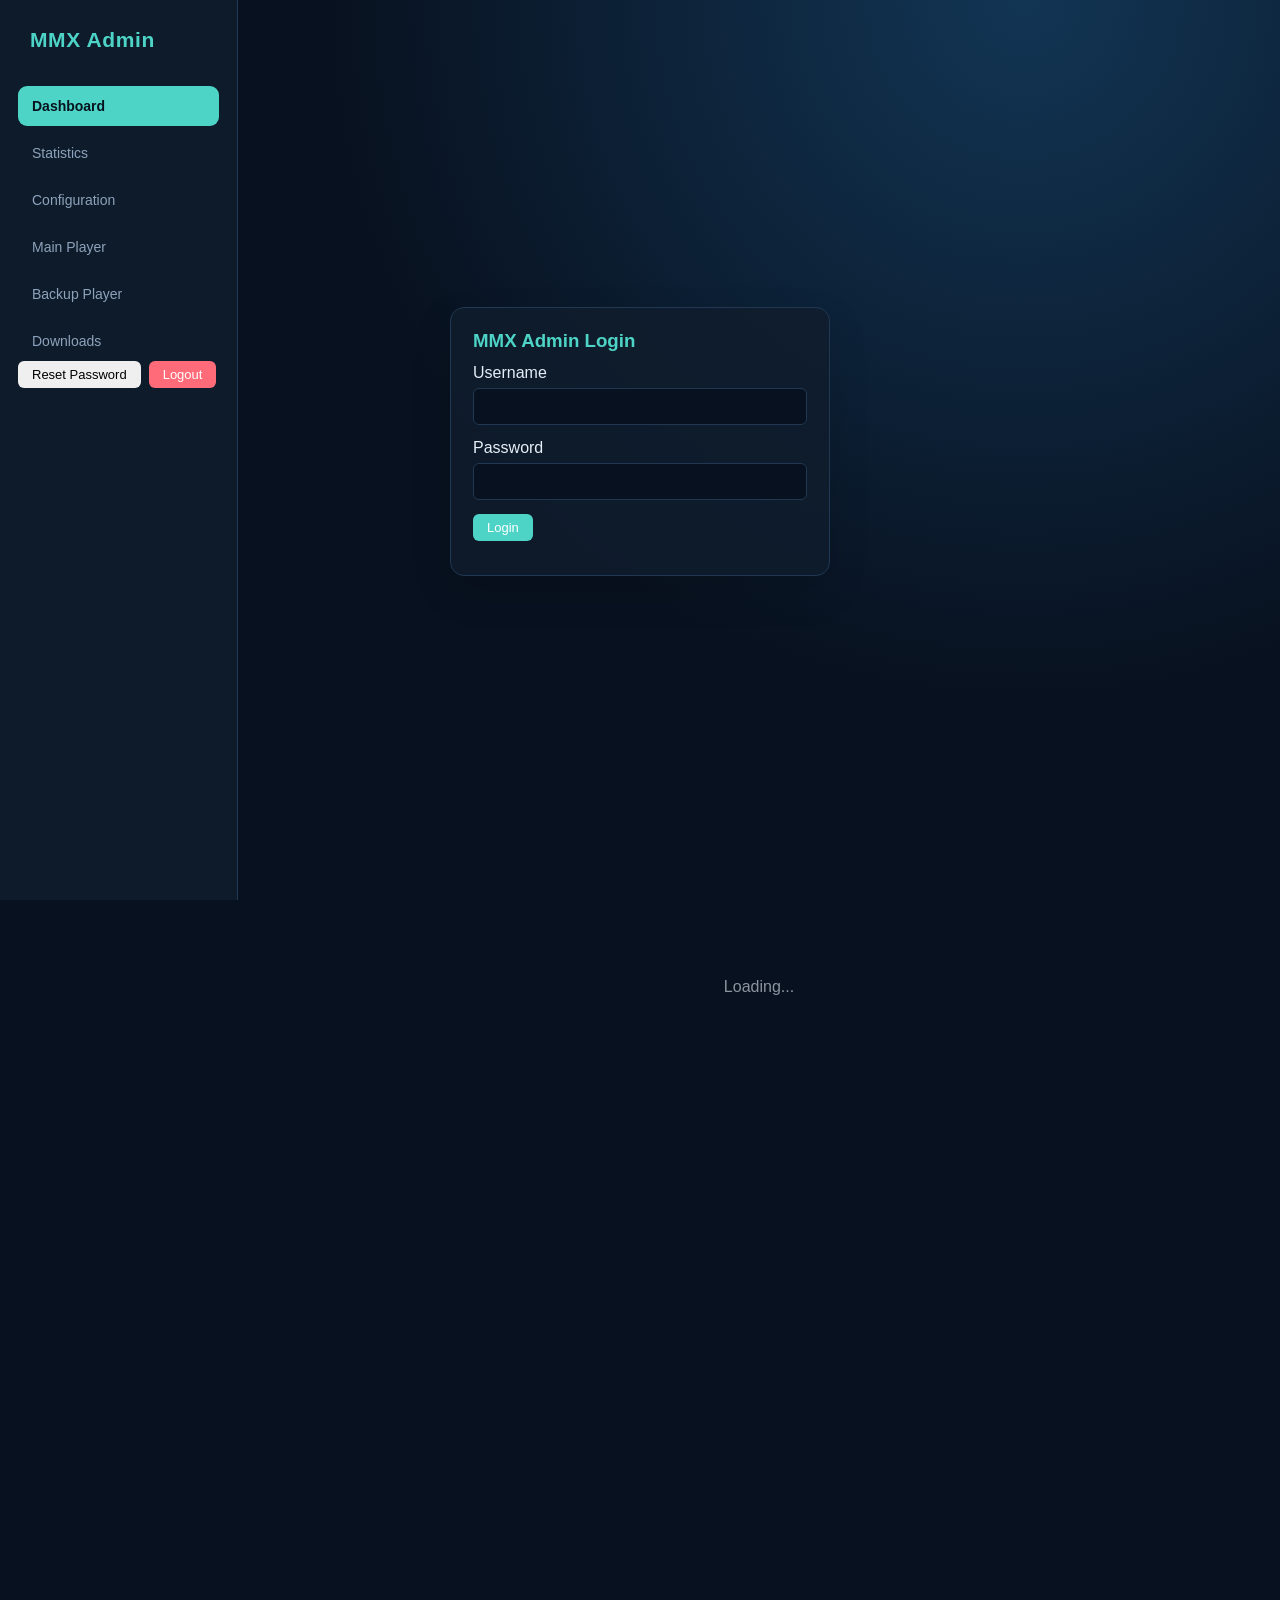
==== internal/admin/web/index.html @ c9896b6e "Initial public release of ppmmx MediaMTX-derived media node (Origin/Edge roles) for PPCDN. Handles W" ====
<!DOCTYPE html>
<html lang="zh">
<head>
<meta charset="UTF-8">
<meta name="viewport" content="width=device-width, initial-scale=1.0">
<title>MMX Admin</title>
<style>
:root{--bg:#08111f;--surface:#101d2d;--border:#203852;--text:#e6eef7;--muted:#8da3bb;--accent:#4dd4c6;--blue:#62a8ff;--green:#47d18c;--red:#ff6b78;--yellow:#f5c96a}
*{margin:0;padding:0;box-sizing:border-box}
body{font-family:Inter,-apple-system,BlinkMacSystemFont,'Segoe UI',sans-serif;background:radial-gradient(circle at 80% 0,#123554 0,transparent 34%),var(--bg);color:var(--text);min-height:100vh}
#adminApp{display:grid;grid-template-columns:238px 1fr;min-height:100vh}
header{grid-column:1;background:rgba(16,29,45,.92);border-right:1px solid var(--border);padding:28px 18px;position:fixed;inset:0 auto 0 0;width:238px}
header .header-inner{height:100%;display:flex;flex-direction:column;align-items:stretch;justify-content:flex-start;padding:0}
header h1{font-size:21px;color:var(--accent);letter-spacing:.03em;padding:0 12px 34px}
.header-actions{display:flex;align-items:center;gap:8px}
nav{display:flex;flex-direction:column;gap:7px}
nav a{padding:12px 14px;border-radius:9px;text-decoration:none;color:var(--muted);font-size:14px;transition:all .2s}
nav a:hover,nav a.active{background:var(--accent);color:#07131e;font-weight:700}
main{grid-column:2;padding:38px clamp(22px,4vw,64px);max-width:1500px;width:100%;margin:0 auto}
.card{background:rgba(16,29,45,.86);border:1px solid var(--border);border-radius:14px;padding:22px;margin-bottom:18px;box-shadow:0 16px 40px rgba(0,0,0,.12)}
.card h3{margin-bottom:12px;color:var(--accent)}
table{width:100%;border-collapse:collapse;font-size:13px}
th,td{text-align:left;padding:8px 12px;border-bottom:1px solid var(--border)}
th{font-weight:600;color:var(--muted)}
.badge{padding:2px 8px;border-radius:10px;font-size:12px;font-weight:600}
.badge-on{background:var(--green);color:#fff}
.badge-off{background:var(--red);color:#fff}
.badge-pub{background:var(--accent);color:#fff}
.badge-reader{background:var(--yellow);color:#000}
button{padding:6px 14px;border:none;border-radius:6px;cursor:pointer;font-size:13px;transition:all .2s}
.btn-danger{background:var(--red);color:#fff}
.btn-danger:hover{opacity:.8}
.status{font-size:13px;color:var(--muted);margin:12px 0}
.loading{color:#8b949e;text-align:center;padding:40px}
.error{color:var(--red)}
a.dl-link{color:var(--accent);text-decoration:none;font-size:14px}
a.dl-link:hover{text-decoration:underline}
.grid{display:grid;grid-template-columns:repeat(auto-fit,minmax(280px,1fr));gap:16px}
.stat-value{font-size:32px;font-weight:700;color:var(--accent)}
.stat-label{font-size:13px;color:var(--muted);margin-top:4px}
code{background:var(--bg);padding:3px 7px;border-radius:5px;font-size:12px;color:#b9d8f4}
.node-card{cursor:pointer;transition:border-color .2s}
.node-card:hover{border-color:var(--accent)}
.auth-screen{min-height:100vh;display:grid;place-items:center;padding:24px}
.auth-card{width:min(380px,100%)}
.auth-card input{width:100%;margin:6px 0 14px;padding:10px;background:var(--bg);border:1px solid var(--border);border-radius:6px;color:var(--text)}
.btn-primary{background:var(--accent);color:#fff}
.hidden{display:none}
.config-input{min-width:min(560px,100%);padding:9px 10px;background:var(--bg);border:1px solid var(--border);border-radius:6px;color:var(--text)}
.config-input:disabled{opacity:.8;border-color:transparent;background:transparent;padding-left:0}
.config-actions{display:flex;gap:10px;margin-top:18px}
.path-config-input{width:100%;padding:8px;background:var(--bg);border:1px solid var(--border);border-radius:6px;color:var(--text)}
.path-config-table td{vertical-align:middle}
.player-frame{width:100%;height:720px;border:1px solid var(--border);border-radius:10px;background:#000}
.player-stack{display:flex;flex-direction:column;gap:18px}
.player-stack .card{margin-bottom:0}
@media(max-width:800px){.player-frame{height:560px}}
@media(max-width:900px){#adminApp{display:block}header{position:static;width:auto;padding:14px 18px;border-right:0;border-bottom:1px solid var(--border)}header .header-inner{height:auto}header h1{padding:0 0 14px}nav{flex-direction:row;overflow:auto}nav a{white-space:nowrap}main{padding:24px 16px}}
</style>
</head>
<body>
<section id="loginScreen" class="auth-screen">
  <form id="loginForm" class="card auth-card">
    <h3>MMX Admin Login</h3>
    <label>Username<input id="loginUsername" autocomplete="username" required></label>
    <label>Password<input id="loginPassword" type="password" autocomplete="current-password" required></label>
    <button class="btn-primary" type="submit">Login</button>
    <div id="loginError" class="error status"></div>
  </form>
</section>
<div id="adminApp" class="hidden">
<header>
  <div class="header-inner">
    <h1>MMX Admin</h1>
    <nav>
      <a href="#" data-page="dashboard" class="active">Dashboard</a>
      <a href="#" data-page="statistics">Statistics</a>
      <a href="#" data-page="siteConfig">Configuration</a>
      <a href="#" data-page="mainPlayer">Main Player</a>
      <a href="#" data-page="backupPlayer">Backup Player</a>
      <a href="#" data-page="downloads">Downloads</a>
    </nav>
    <div class="header-actions"><button onclick="resetPassword()">Reset Password</button><button class="btn-danger" onclick="logout()">Logout</button></div>
  </div>
</header>
<main id="content"><div class="loading">Loading...</div></main>
</div>

<script>
const API = '/admin/api/v1';

document.querySelectorAll('nav a').forEach(a => {
  a.addEventListener('click', e => {
    e.preventDefault();
    document.querySelectorAll('nav a').forEach(x => x.classList.remove('active'));
    a.classList.add('active');
    const p = a.dataset.page;
    if (p === 'dashboard') renderDashboard();
    else if (p === 'streams') renderStreams();
    else if (p === 'statistics') renderStatistics();
    else if (p === 'siteConfig') renderSiteConfig();
    else if (p === 'sessions') renderSessions();
    else if (p === 'mainPlayer') renderPlayer('primary');
    else if (p === 'backupPlayer') renderPlayer('backup');
    else if (p === 'downloads') renderDownloads();
  });
});

async function api(path, opts = {}) {
  const res = await fetch(API + path, { credentials: 'same-origin', headers: { 'Content-Type': 'application/json' }, ...opts });
  if (res.status === 401 && path !== '/auth/login') showLogin();
  if (!res.ok) throw new Error(await res.text());
  const json = await res.json();
  return json.data;
}

function showLogin() {
  document.getElementById('adminApp').classList.add('hidden');
  document.getElementById('loginScreen').classList.remove('hidden');
  document.getElementById('loginPassword').value = '';
}

function showAdmin() {
  document.getElementById('loginScreen').classList.add('hidden');
  document.getElementById('adminApp').classList.remove('hidden');
  renderDashboard();
}

document.getElementById('loginForm').addEventListener('submit', async e => {
  e.preventDefault();
  try {
    await api('/auth/login', { method: 'POST', body: JSON.stringify({ username: document.getElementById('loginUsername').value, password: document.getElementById('loginPassword').value }) });
    document.getElementById('loginError').textContent = '';
    showAdmin();
  } catch (_) { document.getElementById('loginError').textContent = 'Invalid username or password'; }
});

async function logout() {
  try { await api('/auth/logout', { method: 'POST' }); } finally { showLogin(); }
}

async function resetPassword() {
  const newPassword = prompt('Set new password (at least 8 characters)');
  if (newPassword === null) return;
  try {
    await api('/auth/change-password', { method: 'POST', body: JSON.stringify({ new_password: newPassword }) });
    alert('Password reset. Please log in again.');
    showLogin();
  } catch(e) { alert(e.message); }
}

// ── Dashboard ──────────────────────────────────────────────────
async function renderDashboard() {
  const main = document.getElementById('content');
  main.innerHTML = '<div class="loading">Loading...</div>';
  try {
    const [nodesData, streams, sessions] = await Promise.all([
      api('/nodes'), api('/streams'), api('/sessions')
    ]);
    const nodes = nodesData.nodes || [];
    const streamCount = (streams.streams || []).length;
    const pubCount = (sessions.sessions || []).filter(s => s.publish).length;
    const readerCount = (sessions.sessions || []).filter(s => !s.publish).length;

    let nodesHTML = nodes.map(n => `
      <div class="card node-card" onclick="renderNodeDetail('${esc(n.name)}')">
        <div class="stat-value"><span class="badge ${n.reachable?'badge-on':'badge-off'}">${n.reachable?'ONLINE':'OFFLINE'}</span></div>
        <div class="stat-label">${esc(n.name)} &mdash; ${esc(n.version)}</div>
        <div style="margin-top:8px;font-size:11px;color:#8b949e">${n.reachable ? 'since '+new Date(n.started).toLocaleString() : 'unreachable'} &bull; Click for config</div>
      </div>`).join('');

    main.innerHTML = `
      <h2>Dashboard</h2>
      <div class="grid">
        ${nodesHTML}
        <div class="card"><div class="stat-value">${streamCount}</div><div class="stat-label">Active Streams (origin)</div></div>
        <div class="card"><div class="stat-value">${pubCount}</div><div class="stat-label">Publishers</div></div>
        <div class="card"><div class="stat-value">${readerCount}</div><div class="stat-label">Readers</div></div>
      </div>
      <div class="status">Last updated: ${new Date().toLocaleTimeString()}</div>`;
  } catch(e) { main.innerHTML = `<div class="error">Error: ${e.message}</div>`; }
}

// ── Node Detail ───────────────────────────────────────────────
async function renderNodeDetail(name) {
  const main = document.getElementById('content');
  main.innerHTML = '<div class="loading">Loading...</div>';
  try {
    const data = await api('/nodes/' + encodeURIComponent(name));
    const info = data.info || {};
    const g = data.config || {};
    const paths = (data.paths && data.paths.items) || [];
    const allPath = paths.find(p => p.name === 'all') || {};
    const b = (v) => v ? '<span class="badge badge-on">enabled</span>' : '<span class="badge badge-off">disabled</span>';

    main.innerHTML = `
      <h2>&larr; <a href="#" onclick="renderDashboard();return false" style="color:var(--accent)">Dashboard</a> &nbsp;|&nbsp; ${esc(name)}</h2>
      <div class="card">
        <h3>Info</h3>
        <table>
          <tr><td>Version</td><td><code>${esc(info.version||'-')}</code></td></tr>
          <tr><td>Started</td><td>${esc(info.started?new Date(info.started).toLocaleString():'-')}</td></tr>
          <tr><td>Backend</td><td><code>${esc(data.backend||'')}</code></td></tr>
          <tr><td>Player Domain</td><td><code>${esc(data.player||'')}</code></td></tr>
        </table>
      </div>
      <div class="card"><h3>Protocols</h3><table>
        <tr><td>WebRTC</td><td>${b(g.webrtc)} ${esc(g.webrtcAddress||'')}</td></tr>
        <tr><td>RTMP</td><td>${b(g.rtmp)} ${esc(g.rtmpAddress||'')}</td></tr>
        <tr><td>SRT</td><td>${b(g.srt)} ${esc(g.srtAddress||'')}</td></tr>
        <tr><td>HLS</td><td>${b(g.hls)}</td></tr>
      </table></div>
      <div class="card"><h3>WebRTC / ABR</h3><table>
        <tr><td>HTTP Address</td><td><code>${esc(g.webrtcAddress||'')}</code></td></tr>
        <tr><td>ICE UDP</td><td><code>${esc(g.webrtcLocalUDPAddress||'')}</code></td></tr>
        <tr><td>ABR</td><td>${b(g.webrtcABREnable)}</td></tr>
        <tr><td>ABR Cooldown</td><td>${esc(g.webrtcABRSwitchCooldown||3000)} ms</td></tr>
      </table></div>
      <div class="card"><h3>Path Config (all)</h3><table>
        <tr><td>Source</td><td><code>${esc(allPath.source||'publisher')}</code></td></tr>
        <tr><td>Max Readers</td><td><code>${allPath.maxReaders||0}</code></td></tr>
        <tr><td>Forward Tencent</td><td>${b(allPath.forwardTencent)}</td></tr>
      </table></div>
      <div class="card"><h3>Limits</h3><table>
        <tr><td>Write Queue</td><td>${esc(g.writeQueueSize||512)}</td></tr>
        <tr><td>UDP Buffer</td><td><code>${formatBytesUDP(g.udpReadBufferSize||0)}</code></td></tr>
        <tr><td>Read Timeout</td><td>${esc(g.readTimeout||'')}</td></tr>
        <tr><td>Write Timeout</td><td>${esc(g.writeTimeout||'')}</td></tr>
      </table></div>
      <div class="status">Last updated: ${new Date().toLocaleTimeString()}</div>`;
  } catch(e) { main.innerHTML = `<div class="error">Error: ${e.message}</div>`; }
}

// ── Streams ────────────────────────────────────────────────────
async function renderStreams() {
  const main = document.getElementById('content');
  main.innerHTML = '<div class="loading">Loading...</div>';
  try {
    const data = await api('/streams');
    const streams = data.streams || [];
    let html = '<h2>Streams</h2>';
    if (data.error && streams.length === 0) {
      html += `<div class="card"><p class="error">${esc(data.error)}</p></div>`;
    } else if (streams.length === 0) {
      html += '<div class="card"><p class="status">No active streams</p></div>';
    } else {
      html += '<table><thead><tr><th>Path</th><th>Tracks</th><th>Readers</th></tr></thead><tbody>';
      streams.forEach(s => {
        html += `<tr>
          <td><code>${esc(s.name)}</code></td>
          <td>${(s.tracks||[]).length}</td>
          <td>${s.readers?s.readers.length:'-'}</td></tr>`;
      });
      html += '</tbody></table>';
    }
    main.innerHTML = html;
  } catch(e) { main.innerHTML = `<div class="error">Error: ${e.message}</div>`; }
}

// ── Statistics ─────────────────────────────────────────────────
async function renderStatistics() {
  const main = document.getElementById('content');
  main.innerHTML = '<div class="loading">Loading...</div>';
  try {
    const [ingest, game] = await Promise.all([api('/ingest-stats'), api('/game-stats')]);
    main.innerHTML = `<h2>Statistics</h2>
      <div class="card"><h3>Ingest Statistics</h3>${renderIngestStats(ingest.items || [])}</div>
      <div class="card"><h3>Game Statistics</h3>${renderGameStats(game.items || [])}</div>`;
  } catch(e) { main.innerHTML = `<div class="error">Error: ${e.message}</div>`; }
}

function renderIngestStats(items) {
  if (!items.length) return '<p class="status">No ingest stream data</p>';
  let html = '<table><thead><tr><th>Path</th><th>Ready</th><th>Source</th><th>Tracks</th><th>Readers</th></tr></thead><tbody>';
  items.forEach(s => {
    const ready = !!s.ready;
    html += `<tr><td><code>${esc(s.name||'-')}</code></td><td><span class="badge ${ready?'badge-on':'badge-off'}">${ready?'ready':'down'}</span></td><td>${esc(s.source && (s.source.type || s.source.id) || '-')}</td><td>${(s.tracks||[]).length}</td><td>${s.readers?s.readers.length:'-'}</td></tr>`;
  });
  return html + '</tbody></table>';
}

function renderGameStats(items) {
  if (!items.length) return '<p class="status">No game/round statistics available yet</p>';
  let html = '<table><thead><tr><th>Table</th><th>GC</th><th>Game</th><th>Status</th><th>Updated</th></tr></thead><tbody>';
  items.forEach(x => { html += `<tr><td>${esc(x.table||'-')}</td><td>${esc(x.gc||'-')}</td><td>${esc(x.game||'-')}</td><td>${esc(x.status||'-')}</td><td>${esc(x.updated||'-')}</td></tr>`; });
  return html + '</tbody></table>';
}

// ── Configuration ───────────────────────────────────────────────
async function renderSiteConfig() {
  const main = document.getElementById('content');
  main.innerHTML = '<div class="loading">Loading...</div>';
  try {
    const data = await api('/site-config');
    const configs = data.site_stream_configs || [];
    main.innerHTML = `
      <h2>Configuration</h2>
      <div class="card"><h3>Player Domains</h3><table>
        <tr><td>Main Player Domain</td><td><input id="mainPlayerDomain" class="config-input" value="${esc(data.main_player_domain||'')}" disabled></td></tr>
        <tr><td>Backup Player Domain</td><td><input id="backupPlayerDomain" class="config-input" value="${esc(data.backup_player_domain||'')}" disabled></td></tr>
        <tr><td>VideoStat Domain</td><td><select id="videoStatDomain" class="config-input" disabled>
          <option value="test" ${data.videostat_env==='test'?'selected':''}>test: https://lotto-videostat.gelotto-test.com/api/stat</option>
          <option value="uat" ${data.videostat_env==='uat'?'selected':''}>uat: https://lotto-videostat.gelotto-uat.com/api/stat</option>
          <option value="stag" ${data.videostat_env==='stag'?'selected':''}>stag: https://lotto-videostat.numericgame.io/api/stat</option>
          <option value="prod" ${data.videostat_env==='prod'?'selected':''}>prod: https://lotto-videostat.numericgame.ph/api/stat</option>
        </select></td></tr>
      </table><div class="config-actions">
        <button class="btn-primary" id="editConfigBtn" onclick="editConfig()">Edit</button>
        <button class="btn-primary hidden" id="saveConfigBtn" onclick="saveConfig()">Save</button>
      </div></div>
      <div class="card"><h3>Stream Configuration</h3>
        <p class="status">Site is generated as <code>studio_&lt;site name&gt;</code>; stream is generated as <code>live/&lt;stream name&gt;-&lt;view name&gt;</code>.</p>
        <div id="siteStreamConfigTable">${renderSiteStreamConfigTable(configs, false)}</div>
        <div class="config-actions">
          <button class="btn-primary" id="editPathConfigBtn" onclick="editPathConfig()">Edit</button>
          <button class="btn-primary hidden" id="savePathConfigBtn" onclick="savePathConfig()">Save</button>
        </div>
      </div>`;
  } catch(e) { main.innerHTML = `<div class="error">Error: ${e.message}</div>`; }
}

function editConfig() {
  document.querySelectorAll('.config-input').forEach(input => { input.disabled = false; });
  document.getElementById('editConfigBtn').classList.add('hidden');
  document.getElementById('saveConfigBtn').classList.remove('hidden');
}

async function saveConfig() {
  const button = document.getElementById('saveConfigBtn');
  button.disabled = true;
  try {
    await api('/player-config', {
      method: 'POST',
      body: JSON.stringify({
        main_player_domain: document.getElementById('mainPlayerDomain').value.trim(),
        backup_player_domain: document.getElementById('backupPlayerDomain').value.trim(),
        videostat_env: document.getElementById('videoStatDomain').value
      })
    });
    await renderSiteConfig();
  } catch (e) {
    alert('Save failed: ' + e.message);
    button.disabled = false;
  }
}

function renderSiteStreamConfigTable(configs, editable) {
  let html = `<table class="path-config-table"><thead><tr><th>Site Name</th><th>Generated Site</th><th>Stream Name</th><th>View Name</th><th>Generated Stream</th>${editable?'<th></th>':''}</tr></thead><tbody>`;
  if (!configs.length) {
    html += `<tr class="empty-config"><td colspan="${editable?6:5}" class="status">No stream configuration</td></tr>`;
  }
  configs.forEach((item, index) => {
    html += `<tr class="site-stream-row">
      <td><input class="path-config-input site-name" value="${esc(item.site_name||'')}" disabled></td>
      <td class="generated-site"><code>studio_${esc(item.site_name||'')}</code></td>
      <td><input class="path-config-input stream-name" value="${esc(item.stream_name||'')}" disabled></td>
      <td><input class="path-config-input view-name" value="${esc(item.view_name||'')}" disabled></td>
      <td class="generated-stream"><code>live/${esc(item.stream_name||'')}-${esc(item.view_name||'')}</code></td>
      ${editable?'<td><button class="btn-danger" onclick="this.closest(\'tr\').remove()">Remove</button></td>':''}
    </tr>`;
  });
  return html + '</tbody></table>' + (editable ? '<button class="btn-primary" style="margin-top:12px" onclick="addPathConfigRow()">Add</button>' : '');
}

function editPathConfig() {
  const table = document.getElementById('siteStreamConfigTable');
  const rows = [...table.querySelectorAll('.site-stream-row')].map(row => ({
    site_name: row.querySelector('.site-name').value,
    stream_name: row.querySelector('.stream-name').value,
    view_name: row.querySelector('.view-name').value
  }));
  table.innerHTML = renderSiteStreamConfigTable(rows, true);
  table.querySelectorAll('.path-config-input').forEach(input => input.disabled = false);
  document.getElementById('editPathConfigBtn').classList.add('hidden');
  document.getElementById('savePathConfigBtn').classList.remove('hidden');
}

function addPathConfigRow() {
  const table = document.getElementById('siteStreamConfigTable');
  const empty = table.querySelector('.empty-config');
  if (empty) empty.remove();
  const body = table.querySelector('tbody');
  const row = document.createElement('tr');
  row.className = 'site-stream-row';
  row.innerHTML = `<td><input class="path-config-input site-name" disabled></td><td class="generated-site"><code>studio_</code></td><td><input class="path-config-input stream-name" disabled></td><td><input class="path-config-input view-name" disabled></td><td class="generated-stream"><code>live/-</code></td><td><button class="btn-danger" onclick="this.closest('tr').remove()">Remove</button></td>`;
  body.appendChild(row);
  row.querySelectorAll('.path-config-input').forEach(input => input.disabled = false);
}

async function savePathConfig() {
  const rows = [...document.querySelectorAll('#siteStreamConfigTable .site-stream-row')];
  const configs = rows.map(row => ({
    site_name: row.querySelector('.site-name').value.trim(),
    stream_name: row.querySelector('.stream-name').value.trim(),
    view_name: row.querySelector('.view-name').value.trim()
  }));
  if (configs.some(item => !item.site_name || !item.stream_name || !item.view_name)) {
    alert('Site name, stream name and view name are required.');
    return;
  }
  const button = document.getElementById('savePathConfigBtn');
  button.disabled = true;
  try {
    await api('/site-stream-config', { method: 'POST', body: JSON.stringify({ configs }) });
    await renderSiteConfig();
  } catch (e) {
    alert('Save failed: ' + e.message);
    button.disabled = false;
  }
}

function renderPathConfigTable(paths) {
  let html = '<table><thead><tr><th>Name</th><th>Source</th><th>Record</th><th>Forward Tencent</th></tr></thead><tbody>';
  paths.forEach(p => {
    html += `<tr><td><code>${esc(p.name||'-')}</code></td><td>${esc(p.source||'publisher')}</td><td>${p.record?'on':'off'}</td><td>${p.forwardTencent?'on':'off'}</td></tr>`;
  });
  return html + '</tbody></table>';
}

// ── Sessions ───────────────────────────────────────────────────
async function renderSessions() {
  const main = document.getElementById('content');
  main.innerHTML = '<div class="loading">Loading...</div>';
  try {
    const data = await api('/sessions');
    const sessions = data.sessions || [];
    let html = '<h2>Sessions (WebRTC)</h2>';
    if (data.error && sessions.length === 0) {
      html += `<div class="card"><p class="error">${esc(data.error)}</p></div>`;
    } else if (sessions.length === 0) {
      html += '<div class="card"><p class="status">No active sessions</p></div>';
    } else {
      html += '<table><thead><tr><th>ID</th><th>Type</th><th>Path</th><th>Address</th><th>Connected</th><th>Sent</th><th>Actions</th></tr></thead><tbody>';
      sessions.forEach(s => {
        const typ = s.publish ? 'publisher' : 'reader';
        html += `<tr>
          <td style="font-family:monospace;font-size:11px">${esc(s.id).substring(0,8)}...</td>
          <td><span class="badge ${typ==='publisher'?'badge-pub':'badge-reader'}">${typ}</span></td>
          <td><code>${esc(s.name||s.path||'-')}</code></td>
          <td>${esc(s.remoteAddr||'-')}</td>
          <td>${s.created?new Date(s.created).toLocaleString():'-'}</td>
          <td>${s.bytesSent?formatBytes(s.bytesSent):'-'}</td>
          <td><button class="btn-danger" onclick="kickSession('${esc(s.id)}')">Kick</button></td></tr>`;
      });
      html += '</tbody></table>';
    }
    main.innerHTML = html;
  } catch(e) { main.innerHTML = `<div class="error">Error: ${e.message}</div>`; }
}

async function kickSession(uuid) {
  if (!confirm(`Kick ${uuid.substring(0,8)}...?`)) return;
  try { await api('/sessions/' + uuid, { method: 'DELETE' }); renderSessions(); }
  catch(e) { alert('Error: ' + e.message); }
}

// ── Player ────────────────────────────────────────────────────
async function renderPlayer(playerType) {
  const main = document.getElementById('content');
  main.innerHTML = '<div class="loading">Loading...</div>';
  try {
    const data = await api('/player');
    const players = data.players || [];
    const selected = players.filter(p => p.type === playerType);
    let html = `<h2>${playerType === 'backup' ? 'Backup Player' : 'Main Player'}</h2><div class="player-stack">`;
    selected.forEach(p => {
      const badge = p.type === 'backup' ? 'badge-reader' : 'badge-on';
      const label = p.type === 'backup' ? 'Backup' : p.name;
      html += `<div class="card">
        <h3><span class="badge ${badge}">${label}</span></h3>
        <table>
          <tr><td>Host</td><td><code>${esc(p.host)}</code></td></tr>
          <tr><td>Mode</td><td>${esc(p.desc)}</td></tr>
        </table>
        <iframe class="player-frame" src="${esc(p.url+'?whep_host='+encodeURIComponent(p.host))}" title="${esc(label)} player" allow="autoplay; fullscreen; microphone; camera"></iframe>
      </div>`;
    });
    if (!selected.length) html += '<div class="card"><p class="status">Player configuration is unavailable.</p></div>';
    html += '</div>';
    main.innerHTML = html;
  } catch(e) { main.innerHTML = `<div class="error">Error: ${e.message}</div>`; }
}

// ── Downloads ──────────────────────────────────────────────────
async function renderDownloads() {
  const main = document.getElementById('content');
  main.innerHTML = '<div class="loading">Loading...</div>';
  try {
    const data = await api('/downloads');
    const obs = data.obs;
    main.innerHTML = `
      <h2>Downloads</h2>
      <div class="card">
        <h3>${esc(obs.name)}</h3>
        <table>
          <tr><td>Version</td><td><code>${esc(obs.version)}</code></td></tr>
          <tr><td>Platform</td><td>${esc(obs.platform)}</td></tr>
          <tr><td>Download</td><td><a class="dl-link" href="${esc(obs.url)}" target="_blank">${esc(obs.url)}</a></td></tr>
          <tr><td>SHA-256</td><td><code style="font-size:11px">${esc(obs.sha256)}</code></td></tr>
        </table>
      </div>`;
  } catch(e) { main.innerHTML = `<div class="error">Error: ${e.message}</div>`; }
}

function esc(s) { const d=document.createElement('div');d.textContent=s||'';return d.innerHTML; }
function formatBytes(b) { return b>1e9?(b/1e9).toFixed(1)+' GB':b>1e6?(b/1e6).toFixed(1)+' MB':b>1e3?(b/1e3).toFixed(0)+' kB':b+' B'; }
function formatBytesUDP(b) { return b>1e6?(b/1e6).toFixed(0)+' MB':b>1e3?(b/1e3).toFixed(0)+' KB':b+' B'; }

api('/auth/me').then(showAdmin).catch(showLogin);
</script>
</body>
</html>
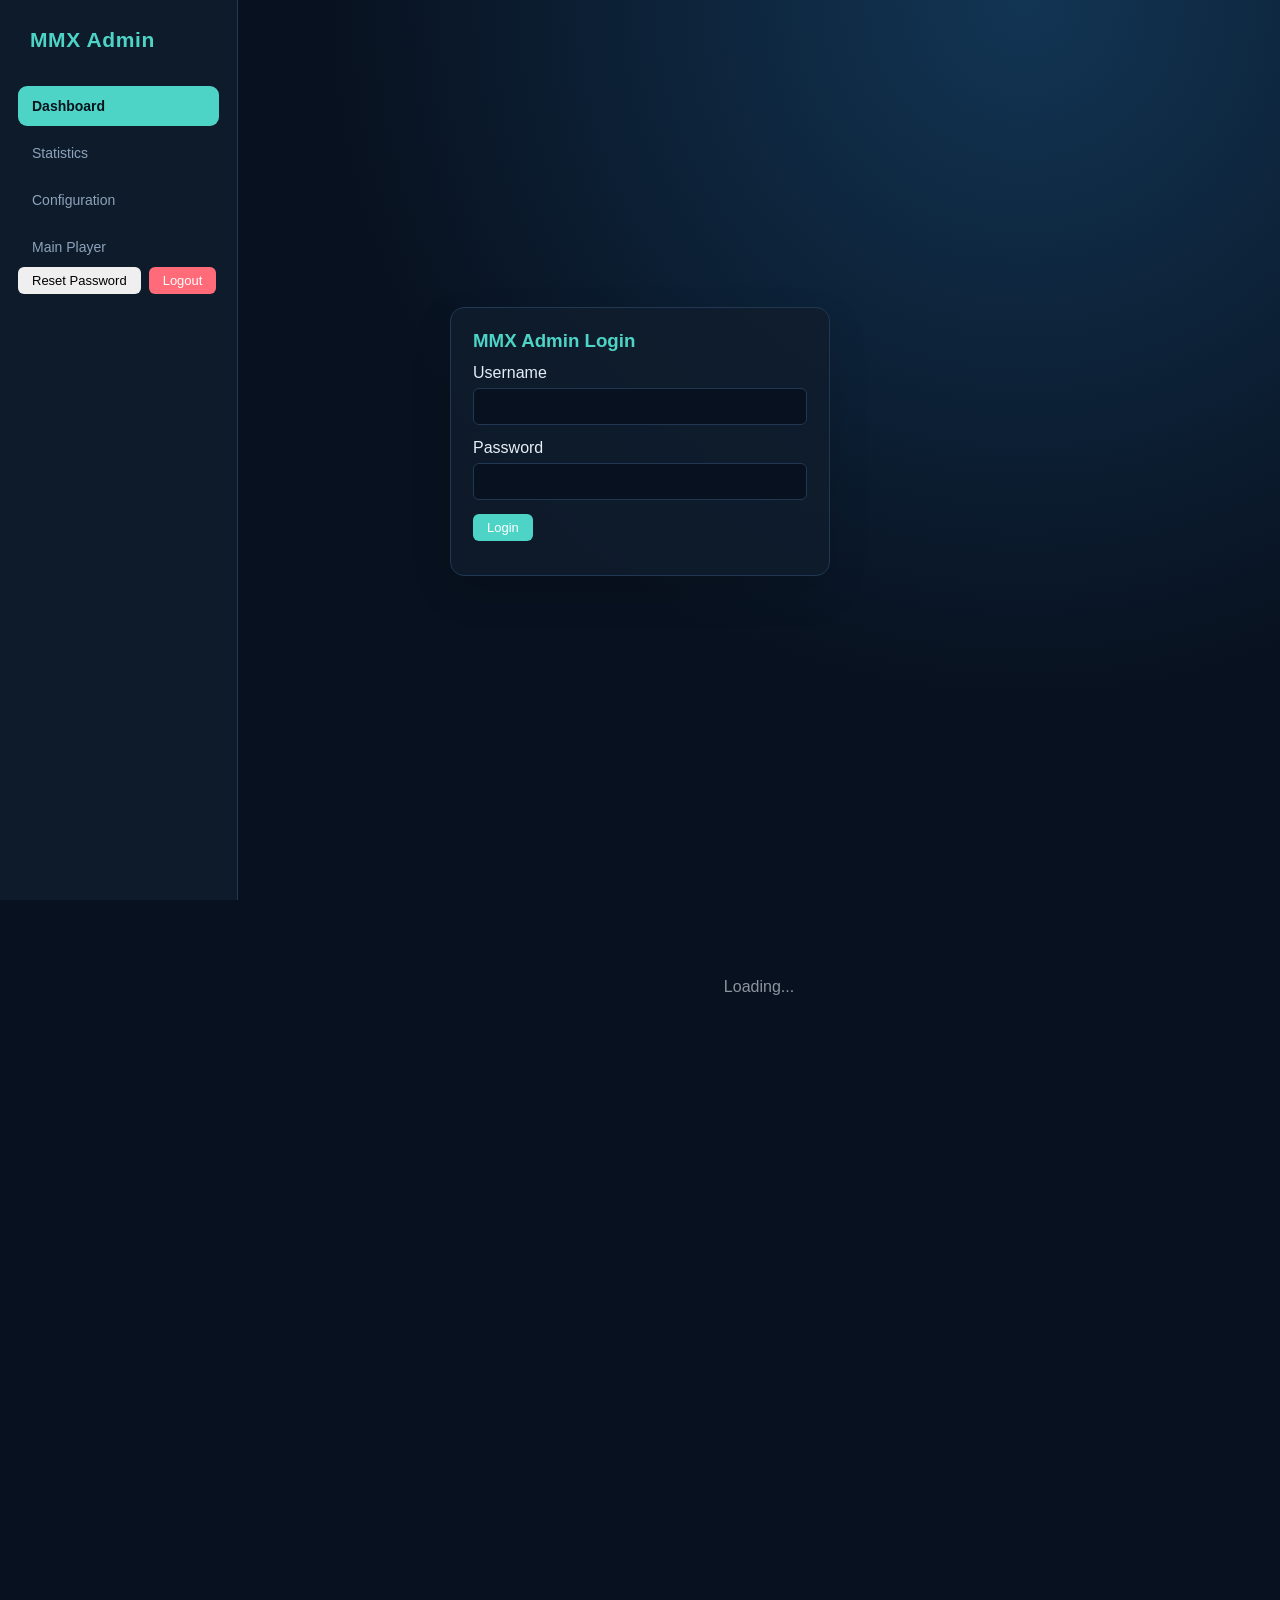
==== commit 37c385dc: "admin: drop the Downloads page and the backup player The Downloads page served one hardcoded link to" ====
--- a/internal/admin/web/index.html
+++ b/internal/admin/web/index.html
@@ -77,8 +77,6 @@
       <a href="#" data-page="statistics">Statistics</a>
       <a href="#" data-page="siteConfig">Configuration</a>
       <a href="#" data-page="mainPlayer">Main Player</a>
-      <a href="#" data-page="backupPlayer">Backup Player</a>
-      <a href="#" data-page="downloads">Downloads</a>
     </nav>
     <div class="header-actions"><button onclick="resetPassword()">Reset Password</button><button class="btn-danger" onclick="logout()">Logout</button></div>
   </div>
@@ -100,9 +98,7 @@
     else if (p === 'statistics') renderStatistics();
     else if (p === 'siteConfig') renderSiteConfig();
     else if (p === 'sessions') renderSessions();
-    else if (p === 'mainPlayer') renderPlayer('primary');
-    else if (p === 'backupPlayer') renderPlayer('backup');
-    else if (p === 'downloads') renderDownloads();
+    else if (p === 'mainPlayer') renderPlayer();
   });
 });
 
@@ -297,12 +293,11 @@
       <h2>Configuration</h2>
       <div class="card"><h3>Player Domains</h3><table>
         <tr><td>Main Player Domain</td><td><input id="mainPlayerDomain" class="config-input" value="${esc(data.main_player_domain||'')}" disabled></td></tr>
-        <tr><td>Backup Player Domain</td><td><input id="backupPlayerDomain" class="config-input" value="${esc(data.backup_player_domain||'')}" disabled></td></tr>
+        <input type="hidden" id="backupPlayerDomain" value="${esc(data.backup_player_domain||'')}">
         <tr><td>VideoStat Domain</td><td><select id="videoStatDomain" class="config-input" disabled>
-          <option value="test" ${data.videostat_env==='test'?'selected':''}>test: https://lotto-videostat.gelotto-test.com/api/stat</option>
-          <option value="uat" ${data.videostat_env==='uat'?'selected':''}>uat: https://lotto-videostat.gelotto-uat.com/api/stat</option>
-          <option value="stag" ${data.videostat_env==='stag'?'selected':''}>stag: https://lotto-videostat.numericgame.io/api/stat</option>
-          <option value="prod" ${data.videostat_env==='prod'?'selected':''}>prod: https://lotto-videostat.numericgame.ph/api/stat</option>
+          ${Object.entries(data.videostat_environments||{}).map(([env,url])=>
+            `<option value="${esc(env)}" ${data.videostat_env===env?'selected':''}>${esc(env)}: ${esc(url||'(not configured)')}</option>`
+          ).join('')}
         </select></td></tr>
       </table><div class="config-actions">
         <button class="btn-primary" id="editConfigBtn" onclick="editConfig()">Edit</button>
@@ -455,17 +450,17 @@
 }
 
 // ── Player ────────────────────────────────────────────────────
-async function renderPlayer(playerType) {
+async function renderPlayer() {
   const main = document.getElementById('content');
   main.innerHTML = '<div class="loading">Loading...</div>';
   try {
     const data = await api('/player');
     const players = data.players || [];
-    const selected = players.filter(p => p.type === playerType);
-    let html = `<h2>${playerType === 'backup' ? 'Backup Player' : 'Main Player'}</h2><div class="player-stack">`;
+    const selected = players.filter(p => p.type !== 'backup');
+    let html = `<h2>Main Player</h2><div class="player-stack">`;
     selected.forEach(p => {
-      const badge = p.type === 'backup' ? 'badge-reader' : 'badge-on';
-      const label = p.type === 'backup' ? 'Backup' : p.name;
+      const badge = 'badge-on';
+      const label = p.name;
       html += `<div class="card">
         <h3><span class="badge ${badge}">${label}</span></h3>
         <table>
@@ -481,27 +476,6 @@
   } catch(e) { main.innerHTML = `<div class="error">Error: ${e.message}</div>`; }
 }
 
-// ── Downloads ──────────────────────────────────────────────────
-async function renderDownloads() {
-  const main = document.getElementById('content');
-  main.innerHTML = '<div class="loading">Loading...</div>';
-  try {
-    const data = await api('/downloads');
-    const obs = data.obs;
-    main.innerHTML = `
-      <h2>Downloads</h2>
-      <div class="card">
-        <h3>${esc(obs.name)}</h3>
-        <table>
-          <tr><td>Version</td><td><code>${esc(obs.version)}</code></td></tr>
-          <tr><td>Platform</td><td>${esc(obs.platform)}</td></tr>
-          <tr><td>Download</td><td><a class="dl-link" href="${esc(obs.url)}" target="_blank">${esc(obs.url)}</a></td></tr>
-          <tr><td>SHA-256</td><td><code style="font-size:11px">${esc(obs.sha256)}</code></td></tr>
-        </table>
-      </div>`;
-  } catch(e) { main.innerHTML = `<div class="error">Error: ${e.message}</div>`; }
-}
-
 function esc(s) { const d=document.createElement('div');d.textContent=s||'';return d.innerHTML; }
 function formatBytes(b) { return b>1e9?(b/1e9).toFixed(1)+' GB':b>1e6?(b/1e6).toFixed(1)+' MB':b>1e3?(b/1e3).toFixed(0)+' kB':b+' B'; }
 function formatBytesUDP(b) { return b>1e6?(b/1e6).toFixed(0)+' MB':b>1e3?(b/1e3).toFixed(0)+' KB':b+' B'; }
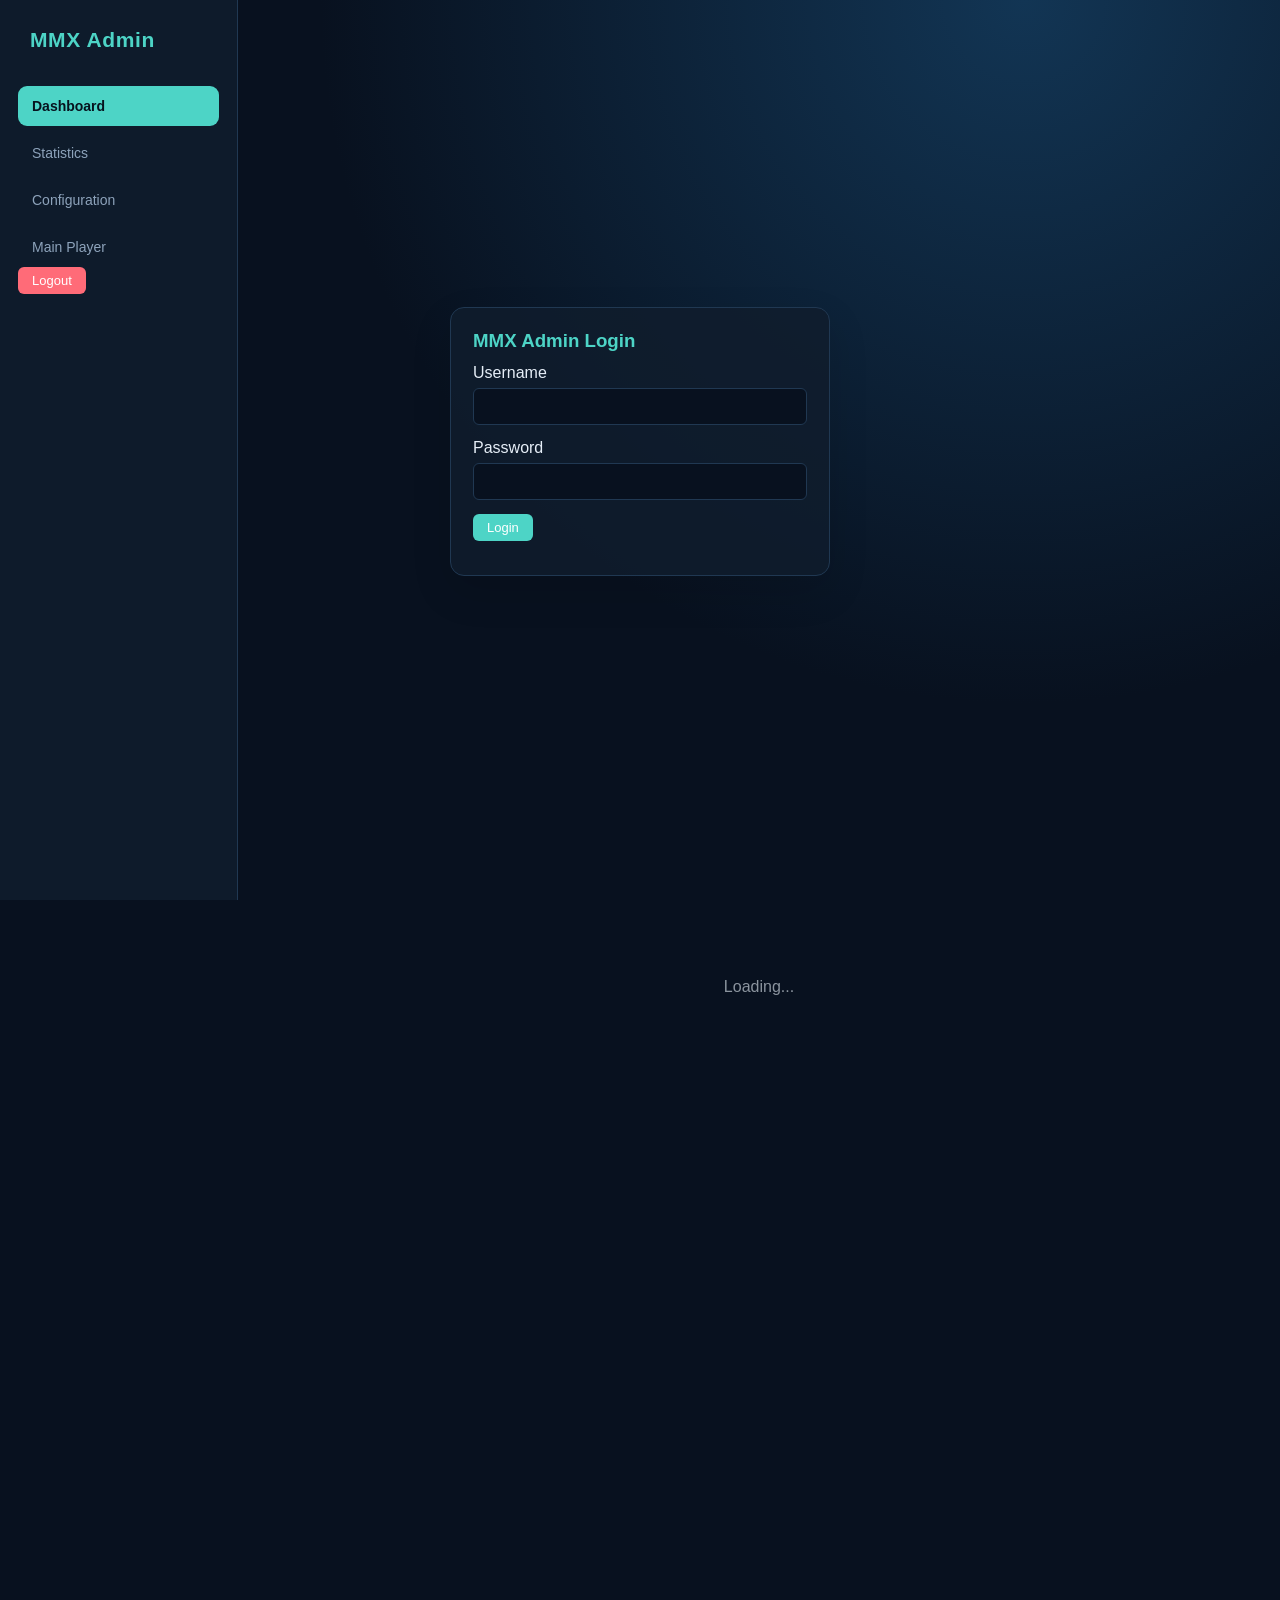
==== commit 7262d6b1: "admin: remove Reset Password button from dashboard header Co-Authored-By: Claude Opus 4.8 <noreply@a" ====
--- a/internal/admin/web/index.html
+++ b/internal/admin/web/index.html
@@ -78,7 +78,7 @@
       <a href="#" data-page="siteConfig">Configuration</a>
       <a href="#" data-page="mainPlayer">Main Player</a>
     </nav>
-    <div class="header-actions"><button onclick="resetPassword()">Reset Password</button><button class="btn-danger" onclick="logout()">Logout</button></div>
+    <div class="header-actions"><button class="btn-danger" onclick="logout()">Logout</button></div>
   </div>
 </header>
 <main id="content"><div class="loading">Loading...</div></main>
@@ -133,16 +133,6 @@
 
 async function logout() {
   try { await api('/auth/logout', { method: 'POST' }); } finally { showLogin(); }
-}
-
-async function resetPassword() {
-  const newPassword = prompt('Set new password (at least 8 characters)');
-  if (newPassword === null) return;
-  try {
-    await api('/auth/change-password', { method: 'POST', body: JSON.stringify({ new_password: newPassword }) });
-    alert('Password reset. Please log in again.');
-    showLogin();
-  } catch(e) { alert(e.message); }
 }
 
 // ── Dashboard ──────────────────────────────────────────────────
@@ -340,17 +330,19 @@
 }
 
 function renderSiteStreamConfigTable(configs, editable) {
-  let html = `<table class="path-config-table"><thead><tr><th>Site Name</th><th>Generated Site</th><th>Stream Name</th><th>View Name</th><th>Generated Stream</th>${editable?'<th></th>':''}</tr></thead><tbody>`;
+  let html = `<table class="path-config-table"><thead><tr><th>Site Name</th><th>Generated Site</th><th>Stream Name</th><th>View Name</th><th>Stream Path Override</th><th>Generated Stream</th>${editable?'<th></th>':''}</tr></thead><tbody>`;
   if (!configs.length) {
-    html += `<tr class="empty-config"><td colspan="${editable?6:5}" class="status">No stream configuration</td></tr>`;
+    html += `<tr class="empty-config"><td colspan="${editable?7:6}" class="status">No stream configuration</td></tr>`;
   }
   configs.forEach((item, index) => {
+    const generated = item.stream_path ? esc(item.stream_path) : `live/${esc(item.stream_name||'')}-${esc(item.view_name||'')}`;
     html += `<tr class="site-stream-row">
       <td><input class="path-config-input site-name" value="${esc(item.site_name||'')}" disabled></td>
       <td class="generated-site"><code>studio_${esc(item.site_name||'')}</code></td>
       <td><input class="path-config-input stream-name" value="${esc(item.stream_name||'')}" disabled></td>
       <td><input class="path-config-input view-name" value="${esc(item.view_name||'')}" disabled></td>
-      <td class="generated-stream"><code>live/${esc(item.stream_name||'')}-${esc(item.view_name||'')}</code></td>
+      <td><input class="path-config-input stream-path" placeholder="e.g. appId/streamName (optional)" value="${esc(item.stream_path||'')}" disabled></td>
+      <td class="generated-stream"><code>${generated}</code></td>
       ${editable?'<td><button class="btn-danger" onclick="this.closest(\'tr\').remove()">Remove</button></td>':''}
     </tr>`;
   });
@@ -362,7 +354,8 @@
   const rows = [...table.querySelectorAll('.site-stream-row')].map(row => ({
     site_name: row.querySelector('.site-name').value,
     stream_name: row.querySelector('.stream-name').value,
-    view_name: row.querySelector('.view-name').value
+    view_name: row.querySelector('.view-name').value,
+    stream_path: row.querySelector('.stream-path').value
   }));
   table.innerHTML = renderSiteStreamConfigTable(rows, true);
   table.querySelectorAll('.path-config-input').forEach(input => input.disabled = false);
@@ -377,7 +370,7 @@
   const body = table.querySelector('tbody');
   const row = document.createElement('tr');
   row.className = 'site-stream-row';
-  row.innerHTML = `<td><input class="path-config-input site-name" disabled></td><td class="generated-site"><code>studio_</code></td><td><input class="path-config-input stream-name" disabled></td><td><input class="path-config-input view-name" disabled></td><td class="generated-stream"><code>live/-</code></td><td><button class="btn-danger" onclick="this.closest('tr').remove()">Remove</button></td>`;
+  row.innerHTML = `<td><input class="path-config-input site-name" disabled></td><td class="generated-site"><code>studio_</code></td><td><input class="path-config-input stream-name" disabled></td><td><input class="path-config-input view-name" disabled></td><td><input class="path-config-input stream-path" placeholder="e.g. appId/streamName (optional)" disabled></td><td class="generated-stream"><code>live/-</code></td><td><button class="btn-danger" onclick="this.closest('tr').remove()">Remove</button></td>`;
   body.appendChild(row);
   row.querySelectorAll('.path-config-input').forEach(input => input.disabled = false);
 }
@@ -387,7 +380,8 @@
   const configs = rows.map(row => ({
     site_name: row.querySelector('.site-name').value.trim(),
     stream_name: row.querySelector('.stream-name').value.trim(),
-    view_name: row.querySelector('.view-name').value.trim()
+    view_name: row.querySelector('.view-name').value.trim(),
+    stream_path: row.querySelector('.stream-path').value.trim()
   }));
   if (configs.some(item => !item.site_name || !item.stream_name || !item.view_name)) {
     alert('Site name, stream name and view name are required.');
